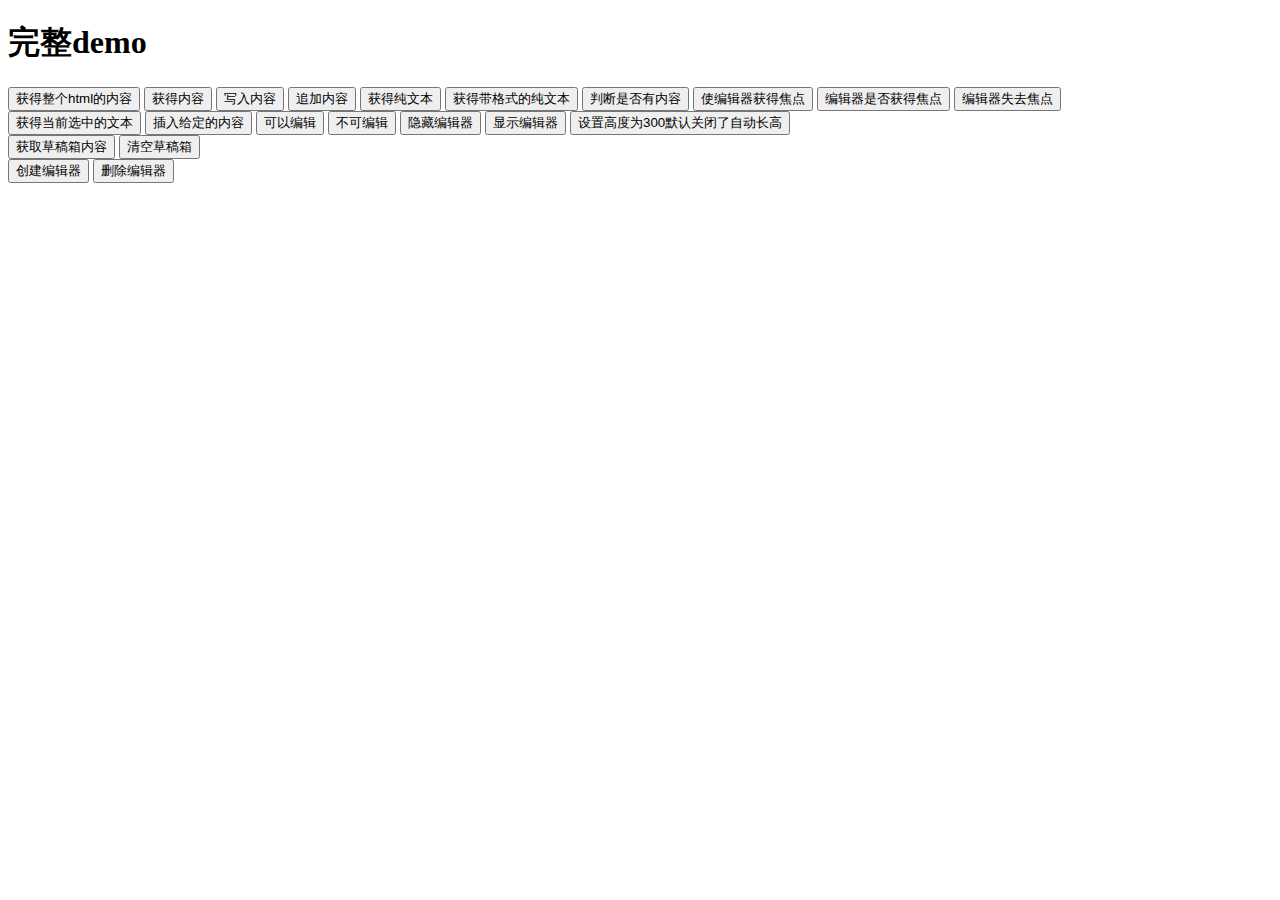
==== static/js/ueditor/utf8-php/index.html @ c128c946 "yincong" ====
<!DOCTYPE HTML PUBLIC "-//W3C//DTD HTML 4.01 Transitional//EN"
        "http://www.w3.org/TR/html4/loose.dtd">
<html>
<head>
    <title>完整demo</title>
    <meta http-equiv="Content-Type" content="text/html;charset=utf-8"/>
    <script type="text/javascript" charset="utf-8" src="ueditor.config.js"></script>
    <script type="text/javascript" charset="utf-8" src="ueditor.all.min.js"> </script>
    <script type="text/javascript" charset="utf-8" src="lang/zh-cn/zh-cn.js"></script>
    <!--建议手动加在语言，避免在ie下有时因为加载语言失败导致编辑器加载失败-->
    <!--这里加载的语言文件会覆盖你在配置项目里添加的语言类型，比如你在配置项目里配置的是英文，这里加载的中文，那最后就是中文-->
    <script type="text/javascript" charset="utf-8" src="lang/zh-cn/zh-cn.js"></script>

    <style type="text/css">
        div{
            width:100%;
        }
    </style>
</head>
<body>
<div>
    <h1>完整demo</h1>
    <script id="editor" type="text/plain" style="width:1024px;height:500px;"></script>
</div>
<div id="btns">
    <div>
        <button onclick="getAllHtml()">获得整个html的内容</button>
        <button onclick="getContent()">获得内容</button>
        <button onclick="setContent()">写入内容</button>
        <button onclick="setContent(true)">追加内容</button>
        <button onclick="getContentTxt()">获得纯文本</button>
        <button onclick="getPlainTxt()">获得带格式的纯文本</button>
        <button onclick="hasContent()">判断是否有内容</button>
        <button onclick="setFocus()">使编辑器获得焦点</button>
        <button onmousedown="isFocus(event)">编辑器是否获得焦点</button>
        <button onmousedown="setblur(event)" >编辑器失去焦点</button>

    </div>
    <div>
        <button onclick="getText()">获得当前选中的文本</button>
        <button onclick="insertHtml()">插入给定的内容</button>
        <button id="enable" onclick="setEnabled()">可以编辑</button>
        <button onclick="setDisabled()">不可编辑</button>
        <button onclick=" UE.getEditor('editor').setHide()">隐藏编辑器</button>
        <button onclick=" UE.getEditor('editor').setShow()">显示编辑器</button>
        <button onclick=" UE.getEditor('editor').setHeight(300)">设置高度为300默认关闭了自动长高</button>
    </div>

    <div>
        <button onclick="getLocalData()" >获取草稿箱内容</button>
        <button onclick="clearLocalData()" >清空草稿箱</button>
    </div>

</div>
<div>
    <button onclick="createEditor()">
    创建编辑器</button>
    <button onclick="deleteEditor()">
    删除编辑器</button>
</div>

<script type="text/javascript">

    //实例化编辑器
    //建议使用工厂方法getEditor创建和引用编辑器实例，如果在某个闭包下引用该编辑器，直接调用UE.getEditor('editor')就能拿到相关的实例
    var ue = UE.getEditor('editor');


    function isFocus(e){
        alert(UE.getEditor('editor').isFocus());
        UE.dom.domUtils.preventDefault(e)
    }
    function setblur(e){
        UE.getEditor('editor').blur();
        UE.dom.domUtils.preventDefault(e)
    }
    function insertHtml() {
        var value = prompt('插入html代码', '');
        UE.getEditor('editor').execCommand('insertHtml', value)
    }
    function createEditor() {
        enableBtn();
        UE.getEditor('editor');
    }
    function getAllHtml() {
        alert(UE.getEditor('editor').getAllHtml())
    }
    function getContent() {
        var arr = [];
        arr.push("使用editor.getContent()方法可以获得编辑器的内容");
        arr.push("内容为：");
        arr.push(UE.getEditor('editor').getContent());
        alert(arr.join("\n"));
    }
    function getPlainTxt() {
        var arr = [];
        arr.push("使用editor.getPlainTxt()方法可以获得编辑器的带格式的纯文本内容");
        arr.push("内容为：");
        arr.push(UE.getEditor('editor').getPlainTxt());
        alert(arr.join('\n'))
    }
    function setContent(isAppendTo) {
        var arr = [];
        arr.push("使用editor.setContent('欢迎使用ueditor')方法可以设置编辑器的内容");
        UE.getEditor('editor').setContent('欢迎使用ueditor', isAppendTo);
        alert(arr.join("\n"));
    }
    function setDisabled() {
        UE.getEditor('editor').setDisabled('fullscreen');
        disableBtn("enable");
    }

    function setEnabled() {
        UE.getEditor('editor').setEnabled();
        enableBtn();
    }

    function getText() {
        //当你点击按钮时编辑区域已经失去了焦点，如果直接用getText将不会得到内容，所以要在选回来，然后取得内容
        var range = UE.getEditor('editor').selection.getRange();
        range.select();
        var txt = UE.getEditor('editor').selection.getText();
        alert(txt)
    }

    function getContentTxt() {
        var arr = [];
        arr.push("使用editor.getContentTxt()方法可以获得编辑器的纯文本内容");
        arr.push("编辑器的纯文本内容为：");
        arr.push(UE.getEditor('editor').getContentTxt());
        alert(arr.join("\n"));
    }
    function hasContent() {
        var arr = [];
        arr.push("使用editor.hasContents()方法判断编辑器里是否有内容");
        arr.push("判断结果为：");
        arr.push(UE.getEditor('editor').hasContents());
        alert(arr.join("\n"));
    }
    function setFocus() {
        UE.getEditor('editor').focus();
    }
    function deleteEditor() {
        disableBtn();
        UE.getEditor('editor').destroy();
    }
    function disableBtn(str) {
        var div = document.getElementById('btns');
        var btns = UE.dom.domUtils.getElementsByTagName(div, "button");
        for (var i = 0, btn; btn = btns[i++];) {
            if (btn.id == str) {
                UE.dom.domUtils.removeAttributes(btn, ["disabled"]);
            } else {
                btn.setAttribute("disabled", "true");
            }
        }
    }
    function enableBtn() {
        var div = document.getElementById('btns');
        var btns = UE.dom.domUtils.getElementsByTagName(div, "button");
        for (var i = 0, btn; btn = btns[i++];) {
            UE.dom.domUtils.removeAttributes(btn, ["disabled"]);
        }
    }

    function getLocalData () {
        alert(UE.getEditor('editor').execCommand( "getlocaldata" ));
    }

    function clearLocalData () {
        UE.getEditor('editor').execCommand( "clearlocaldata" );
        alert("已清空草稿箱")
    }
</script>
</body>
</html>
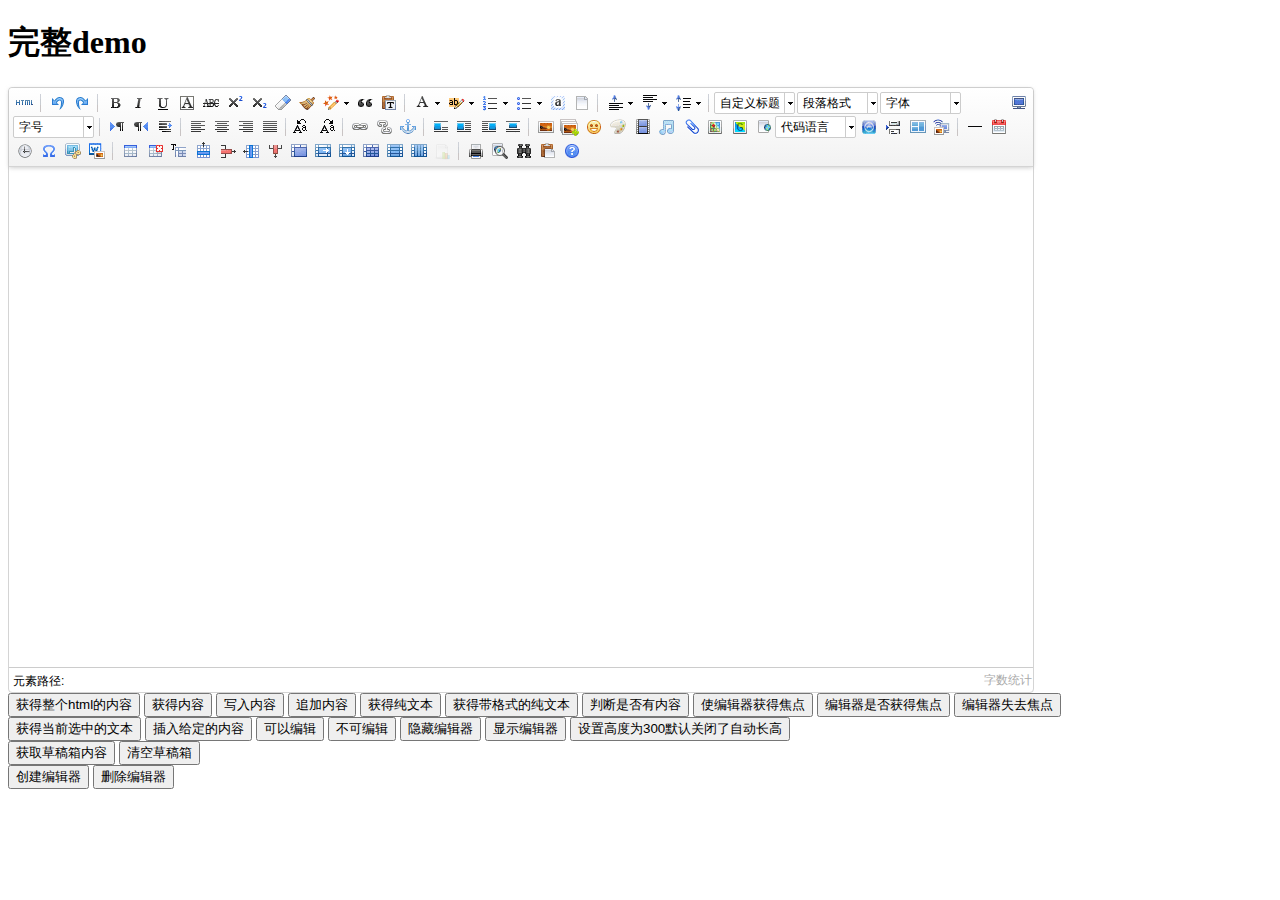
==== commit 43dfcc56: "yincong" ====
--- a/static/js/ueditor/utf8-php/index.html
+++ b/static/js/ueditor/utf8-php/index.html
@@ -1,176 +1,176 @@
-<!DOCTYPE HTML PUBLIC "-//W3C//DTD HTML 4.01 Transitional//EN"
-        "http://www.w3.org/TR/html4/loose.dtd">
-<html>
-<head>
-    <title>完整demo</title>
-    <meta http-equiv="Content-Type" content="text/html;charset=utf-8"/>
-    <script type="text/javascript" charset="utf-8" src="ueditor.config.js"></script>
-    <script type="text/javascript" charset="utf-8" src="ueditor.all.min.js"> </script>
-    <script type="text/javascript" charset="utf-8" src="lang/zh-cn/zh-cn.js"></script>
-    <!--建议手动加在语言，避免在ie下有时因为加载语言失败导致编辑器加载失败-->
-    <!--这里加载的语言文件会覆盖你在配置项目里添加的语言类型，比如你在配置项目里配置的是英文，这里加载的中文，那最后就是中文-->
-    <script type="text/javascript" charset="utf-8" src="lang/zh-cn/zh-cn.js"></script>
-
-    <style type="text/css">
-        div{
-            width:100%;
-        }
-    </style>
-</head>
-<body>
-<div>
-    <h1>完整demo</h1>
-    <script id="editor" type="text/plain" style="width:1024px;height:500px;"></script>
-</div>
-<div id="btns">
-    <div>
-        <button onclick="getAllHtml()">获得整个html的内容</button>
-        <button onclick="getContent()">获得内容</button>
-        <button onclick="setContent()">写入内容</button>
-        <button onclick="setContent(true)">追加内容</button>
-        <button onclick="getContentTxt()">获得纯文本</button>
-        <button onclick="getPlainTxt()">获得带格式的纯文本</button>
-        <button onclick="hasContent()">判断是否有内容</button>
-        <button onclick="setFocus()">使编辑器获得焦点</button>
-        <button onmousedown="isFocus(event)">编辑器是否获得焦点</button>
-        <button onmousedown="setblur(event)" >编辑器失去焦点</button>
-
-    </div>
-    <div>
-        <button onclick="getText()">获得当前选中的文本</button>
-        <button onclick="insertHtml()">插入给定的内容</button>
-        <button id="enable" onclick="setEnabled()">可以编辑</button>
-        <button onclick="setDisabled()">不可编辑</button>
-        <button onclick=" UE.getEditor('editor').setHide()">隐藏编辑器</button>
-        <button onclick=" UE.getEditor('editor').setShow()">显示编辑器</button>
-        <button onclick=" UE.getEditor('editor').setHeight(300)">设置高度为300默认关闭了自动长高</button>
-    </div>
-
-    <div>
-        <button onclick="getLocalData()" >获取草稿箱内容</button>
-        <button onclick="clearLocalData()" >清空草稿箱</button>
-    </div>
-
-</div>
-<div>
-    <button onclick="createEditor()">
-    创建编辑器</button>
-    <button onclick="deleteEditor()">
-    删除编辑器</button>
-</div>
-
-<script type="text/javascript">
-
-    //实例化编辑器
-    //建议使用工厂方法getEditor创建和引用编辑器实例，如果在某个闭包下引用该编辑器，直接调用UE.getEditor('editor')就能拿到相关的实例
-    var ue = UE.getEditor('editor');
-
-
-    function isFocus(e){
-        alert(UE.getEditor('editor').isFocus());
-        UE.dom.domUtils.preventDefault(e)
-    }
-    function setblur(e){
-        UE.getEditor('editor').blur();
-        UE.dom.domUtils.preventDefault(e)
-    }
-    function insertHtml() {
-        var value = prompt('插入html代码', '');
-        UE.getEditor('editor').execCommand('insertHtml', value)
-    }
-    function createEditor() {
-        enableBtn();
-        UE.getEditor('editor');
-    }
-    function getAllHtml() {
-        alert(UE.getEditor('editor').getAllHtml())
-    }
-    function getContent() {
-        var arr = [];
-        arr.push("使用editor.getContent()方法可以获得编辑器的内容");
-        arr.push("内容为：");
-        arr.push(UE.getEditor('editor').getContent());
-        alert(arr.join("\n"));
-    }
-    function getPlainTxt() {
-        var arr = [];
-        arr.push("使用editor.getPlainTxt()方法可以获得编辑器的带格式的纯文本内容");
-        arr.push("内容为：");
-        arr.push(UE.getEditor('editor').getPlainTxt());
-        alert(arr.join('\n'))
-    }
-    function setContent(isAppendTo) {
-        var arr = [];
-        arr.push("使用editor.setContent('欢迎使用ueditor')方法可以设置编辑器的内容");
-        UE.getEditor('editor').setContent('欢迎使用ueditor', isAppendTo);
-        alert(arr.join("\n"));
-    }
-    function setDisabled() {
-        UE.getEditor('editor').setDisabled('fullscreen');
-        disableBtn("enable");
-    }
-
-    function setEnabled() {
-        UE.getEditor('editor').setEnabled();
-        enableBtn();
-    }
-
-    function getText() {
-        //当你点击按钮时编辑区域已经失去了焦点，如果直接用getText将不会得到内容，所以要在选回来，然后取得内容
-        var range = UE.getEditor('editor').selection.getRange();
-        range.select();
-        var txt = UE.getEditor('editor').selection.getText();
-        alert(txt)
-    }
-
-    function getContentTxt() {
-        var arr = [];
-        arr.push("使用editor.getContentTxt()方法可以获得编辑器的纯文本内容");
-        arr.push("编辑器的纯文本内容为：");
-        arr.push(UE.getEditor('editor').getContentTxt());
-        alert(arr.join("\n"));
-    }
-    function hasContent() {
-        var arr = [];
-        arr.push("使用editor.hasContents()方法判断编辑器里是否有内容");
-        arr.push("判断结果为：");
-        arr.push(UE.getEditor('editor').hasContents());
-        alert(arr.join("\n"));
-    }
-    function setFocus() {
-        UE.getEditor('editor').focus();
-    }
-    function deleteEditor() {
-        disableBtn();
-        UE.getEditor('editor').destroy();
-    }
-    function disableBtn(str) {
-        var div = document.getElementById('btns');
-        var btns = UE.dom.domUtils.getElementsByTagName(div, "button");
-        for (var i = 0, btn; btn = btns[i++];) {
-            if (btn.id == str) {
-                UE.dom.domUtils.removeAttributes(btn, ["disabled"]);
-            } else {
-                btn.setAttribute("disabled", "true");
-            }
-        }
-    }
-    function enableBtn() {
-        var div = document.getElementById('btns');
-        var btns = UE.dom.domUtils.getElementsByTagName(div, "button");
-        for (var i = 0, btn; btn = btns[i++];) {
-            UE.dom.domUtils.removeAttributes(btn, ["disabled"]);
-        }
-    }
-
-    function getLocalData () {
-        alert(UE.getEditor('editor').execCommand( "getlocaldata" ));
-    }
-
-    function clearLocalData () {
-        UE.getEditor('editor').execCommand( "clearlocaldata" );
-        alert("已清空草稿箱")
-    }
-</script>
-</body>
+<!DOCTYPE HTML PUBLIC "-//W3C//DTD HTML 4.01 Transitional//EN"
+        "http://www.w3.org/TR/html4/loose.dtd">
+<html>
+<head>
+    <title>完整demo</title>
+    <meta http-equiv="Content-Type" content="text/html;charset=utf-8"/>
+    <script type="text/javascript" charset="utf-8" src="ueditor.config.js"></script>
+    <script type="text/javascript" charset="utf-8" src="ueditor.all.min.js"> </script>
+    <script type="text/javascript" charset="utf-8" src="lang/zh-cn/zh-cn.js"></script>
+    <!--建议手动加在语言，避免在ie下有时因为加载语言失败导致编辑器加载失败-->
+    <!--这里加载的语言文件会覆盖你在配置项目里添加的语言类型，比如你在配置项目里配置的是英文，这里加载的中文，那最后就是中文-->
+    <script type="text/javascript" charset="utf-8" src="lang/zh-cn/zh-cn.js"></script>
+
+    <style type="text/css">
+        div{
+            width:100%;
+        }
+    </style>
+</head>
+<body>
+<div>
+    <h1>完整demo</h1>
+    <script id="editor" type="text/plain" style="width:1024px;height:500px;"></script>
+</div>
+<div id="btns">
+    <div>
+        <button onclick="getAllHtml()">获得整个html的内容</button>
+        <button onclick="getContent()">获得内容</button>
+        <button onclick="setContent()">写入内容</button>
+        <button onclick="setContent(true)">追加内容</button>
+        <button onclick="getContentTxt()">获得纯文本</button>
+        <button onclick="getPlainTxt()">获得带格式的纯文本</button>
+        <button onclick="hasContent()">判断是否有内容</button>
+        <button onclick="setFocus()">使编辑器获得焦点</button>
+        <button onmousedown="isFocus(event)">编辑器是否获得焦点</button>
+        <button onmousedown="setblur(event)" >编辑器失去焦点</button>
+
+    </div>
+    <div>
+        <button onclick="getText()">获得当前选中的文本</button>
+        <button onclick="insertHtml()">插入给定的内容</button>
+        <button id="enable" onclick="setEnabled()">可以编辑</button>
+        <button onclick="setDisabled()">不可编辑</button>
+        <button onclick=" UE.getEditor('editor').setHide()">隐藏编辑器</button>
+        <button onclick=" UE.getEditor('editor').setShow()">显示编辑器</button>
+        <button onclick=" UE.getEditor('editor').setHeight(300)">设置高度为300默认关闭了自动长高</button>
+    </div>
+
+    <div>
+        <button onclick="getLocalData()" >获取草稿箱内容</button>
+        <button onclick="clearLocalData()" >清空草稿箱</button>
+    </div>
+
+</div>
+<div>
+    <button onclick="createEditor()">
+    创建编辑器</button>
+    <button onclick="deleteEditor()">
+    删除编辑器</button>
+</div>
+
+<script type="text/javascript">
+
+    //实例化编辑器
+    //建议使用工厂方法getEditor创建和引用编辑器实例，如果在某个闭包下引用该编辑器，直接调用UE.getEditor('editor')就能拿到相关的实例
+    var ue = UE.getEditor('editor');
+
+
+    function isFocus(e){
+        alert(UE.getEditor('editor').isFocus());
+        UE.dom.domUtils.preventDefault(e)
+    }
+    function setblur(e){
+        UE.getEditor('editor').blur();
+        UE.dom.domUtils.preventDefault(e)
+    }
+    function insertHtml() {
+        var value = prompt('插入html代码', '');
+        UE.getEditor('editor').execCommand('insertHtml', value)
+    }
+    function createEditor() {
+        enableBtn();
+        UE.getEditor('editor');
+    }
+    function getAllHtml() {
+        alert(UE.getEditor('editor').getAllHtml())
+    }
+    function getContent() {
+        var arr = [];
+        arr.push("使用editor.getContent()方法可以获得编辑器的内容");
+        arr.push("内容为：");
+        arr.push(UE.getEditor('editor').getContent());
+        alert(arr.join("\n"));
+    }
+    function getPlainTxt() {
+        var arr = [];
+        arr.push("使用editor.getPlainTxt()方法可以获得编辑器的带格式的纯文本内容");
+        arr.push("内容为：");
+        arr.push(UE.getEditor('editor').getPlainTxt());
+        alert(arr.join('\n'))
+    }
+    function setContent(isAppendTo) {
+        var arr = [];
+        arr.push("使用editor.setContent('欢迎使用ueditor')方法可以设置编辑器的内容");
+        UE.getEditor('editor').setContent('欢迎使用ueditor', isAppendTo);
+        alert(arr.join("\n"));
+    }
+    function setDisabled() {
+        UE.getEditor('editor').setDisabled('fullscreen');
+        disableBtn("enable");
+    }
+
+    function setEnabled() {
+        UE.getEditor('editor').setEnabled();
+        enableBtn();
+    }
+
+    function getText() {
+        //当你点击按钮时编辑区域已经失去了焦点，如果直接用getText将不会得到内容，所以要在选回来，然后取得内容
+        var range = UE.getEditor('editor').selection.getRange();
+        range.select();
+        var txt = UE.getEditor('editor').selection.getText();
+        alert(txt)
+    }
+
+    function getContentTxt() {
+        var arr = [];
+        arr.push("使用editor.getContentTxt()方法可以获得编辑器的纯文本内容");
+        arr.push("编辑器的纯文本内容为：");
+        arr.push(UE.getEditor('editor').getContentTxt());
+        alert(arr.join("\n"));
+    }
+    function hasContent() {
+        var arr = [];
+        arr.push("使用editor.hasContents()方法判断编辑器里是否有内容");
+        arr.push("判断结果为：");
+        arr.push(UE.getEditor('editor').hasContents());
+        alert(arr.join("\n"));
+    }
+    function setFocus() {
+        UE.getEditor('editor').focus();
+    }
+    function deleteEditor() {
+        disableBtn();
+        UE.getEditor('editor').destroy();
+    }
+    function disableBtn(str) {
+        var div = document.getElementById('btns');
+        var btns = UE.dom.domUtils.getElementsByTagName(div, "button");
+        for (var i = 0, btn; btn = btns[i++];) {
+            if (btn.id == str) {
+                UE.dom.domUtils.removeAttributes(btn, ["disabled"]);
+            } else {
+                btn.setAttribute("disabled", "true");
+            }
+        }
+    }
+    function enableBtn() {
+        var div = document.getElementById('btns');
+        var btns = UE.dom.domUtils.getElementsByTagName(div, "button");
+        for (var i = 0, btn; btn = btns[i++];) {
+            UE.dom.domUtils.removeAttributes(btn, ["disabled"]);
+        }
+    }
+
+    function getLocalData () {
+        alert(UE.getEditor('editor').execCommand( "getlocaldata" ));
+    }
+
+    function clearLocalData () {
+        UE.getEditor('editor').execCommand( "clearlocaldata" );
+        alert("已清空草稿箱")
+    }
+</script>
+</body>
 </html>